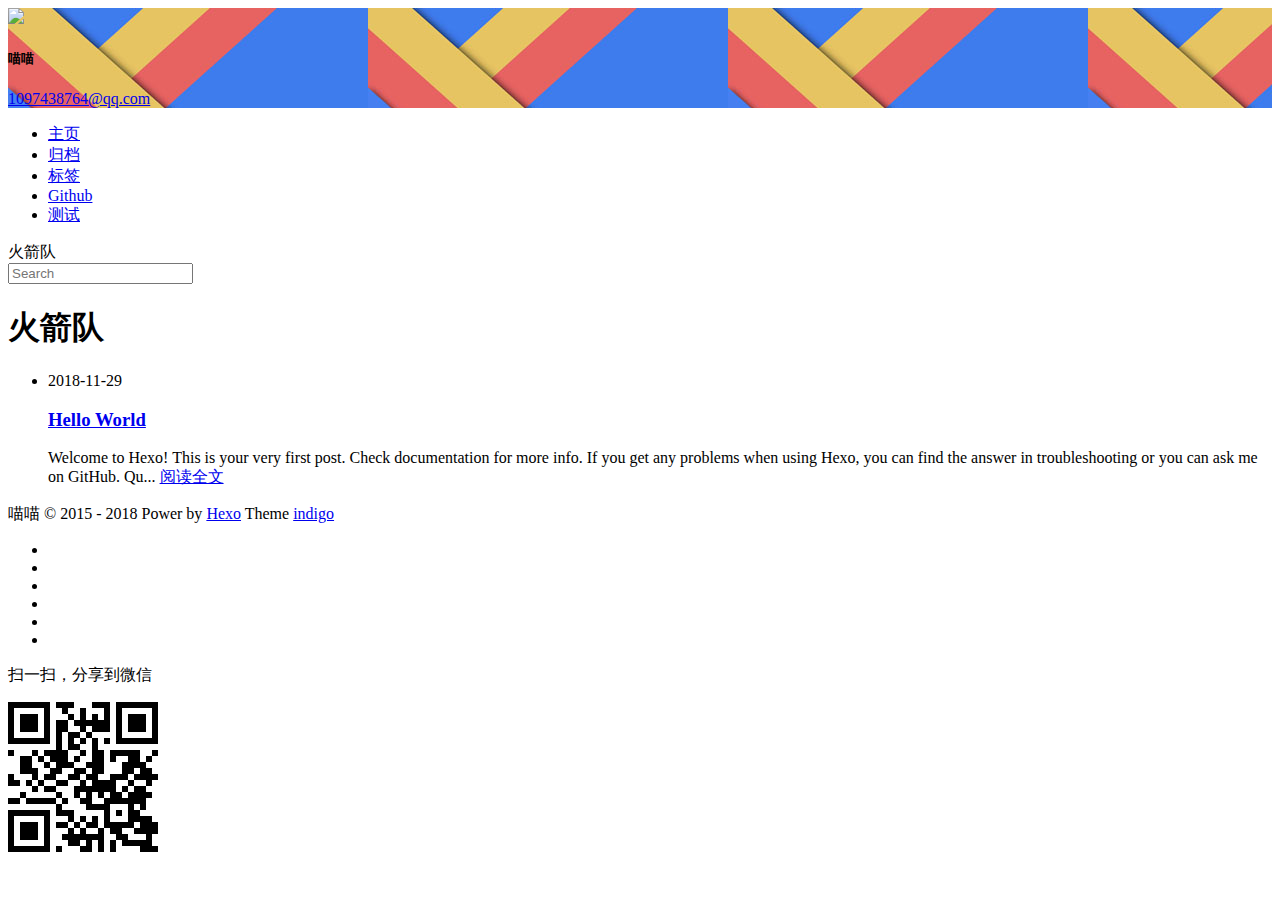
==== index.html @ 95e1f31c "Site updated: 2018-11-30 11:16:39" ====
<!DOCTYPE html>
<html>
<head><meta name="generator" content="Hexo 3.8.0">
    

    

    



    <meta charset="utf-8">
    
    
    
    
    <title>火箭队</title>
    <meta name="viewport" content="width=device-width, initial-scale=1, maximum-scale=1">
    
    <meta name="theme-color" content="#3F51B5">
    
    
    <meta name="keywords" content="">
    <meta property="og:type" content="website">
<meta property="og:title" content="火箭队">
<meta property="og:url" content="http://yoursite.com/index.html">
<meta property="og:site_name" content="火箭队">
<meta property="og:locale" content="zh-Hans">
<meta name="twitter:card" content="summary">
<meta name="twitter:title" content="火箭队">
    
        <link rel="alternate" type="application/atom+xml" title="火箭队" href="/atom.xml">
    
    <link rel="shortcut icon" href="/favicon.ico">
    <link rel="stylesheet" href="//unpkg.com/hexo-theme-material-indigo@latest/css/style.css">
    <script>window.lazyScripts=[]</script>

    <!-- custom head -->
    

</head>

<body>
    <div id="loading" class="active"></div>

    <aside id="menu">
  <div class="inner flex-row-vertical">
    <a href="javascript:;" class="header-icon waves-effect waves-circle waves-light" id="menu-off">
        <i class="icon icon-lg icon-close"></i>
    </a>
    <div class="brand-wrap" style="background-image:url(/img/brand.jpg)">
      <div class="brand">
        <a href="/" class="avatar waves-effect waves-circle waves-light">
          <img src="/img/avatar.png">
        </a>
        <hgroup class="introduce">
          <h5 class="nickname">喵喵</h5>
          <a href="mailto:1097438764@qq.com" title="1097438764@qq.com" class="mail">1097438764@qq.com</a>
        </hgroup>
      </div>
    </div>
    <div class="scroll-wrap flex-col">
      <ul class="nav">
        
            <li class="waves-block waves-effect active">
              <a href="/">
                <i class="icon icon-lg icon-home"></i>
                主页
              </a>
            </li>
        
            <li class="waves-block waves-effect">
              <a href="/archives">
                <i class="icon icon-lg icon-archives"></i>
                归档
              </a>
            </li>
        
            <li class="waves-block waves-effect">
              <a href="/tags">
                <i class="icon icon-lg icon-tags"></i>
                标签
              </a>
            </li>
        
            <li class="waves-block waves-effect">
              <a href="https://github.com/zymsjj/zymsjj.github.io.git" target="_blank">
                <i class="icon icon-lg icon-github"></i>
                Github
              </a>
            </li>
        
            <li class="waves-block waves-effect">
              <a href="https://www.baidu.com">
                <i class="icon icon-lg icon-link"></i>
                测试
              </a>
            </li>
        
      </ul>
    </div>
  </div>
</aside>

    <main id="main">
        <header class="top-header" id="header">
    <div class="flex-row">
        <a href="javascript:;" class="header-icon waves-effect waves-circle waves-light on" id="menu-toggle">
          <i class="icon icon-lg icon-navicon"></i>
        </a>
        <div class="flex-col header-title ellipsis">火箭队</div>
        
        <div class="search-wrap" id="search-wrap">
            <a href="javascript:;" class="header-icon waves-effect waves-circle waves-light" id="back">
                <i class="icon icon-lg icon-chevron-left"></i>
            </a>
            <input type="text" id="key" class="search-input" autocomplete="off" placeholder="Search">
            <a href="javascript:;" class="header-icon waves-effect waves-circle waves-light" id="search">
                <i class="icon icon-lg icon-search"></i>
            </a>
        </div>
        
        
        <a href="javascript:;" class="header-icon waves-effect waves-circle waves-light" id="menuShare">
            <i class="icon icon-lg icon-share-alt"></i>
        </a>
        
    </div>
</header>
<header class="content-header index-header">

    <div class="container fade-scale">
        <h1 class="title">火箭队</h1>
        <h5 class="subtitle">
            
                
            
        </h5>
    </div>

    


</header>

<div class="container body-wrap">

    <ul class="post-list">
    
        <li class="post-list-item fade">
            <article id="post-hello-world" class="article-card article-type-post" itemprop="blogPost">

    <div class="post-meta">
        <time class="post-time" title="2018-11-29 18:57:59" datetime="2018-11-29T10:57:59.000Z" itemprop="datePublished">2018-11-29</time>

        


    </div>

    


  
    <h3 class="post-title" itemprop="name">
      <a class="post-title-link" href="/2018/11/29/hello-world/">Hello World</a>
    </h3>
  




    <div class="post-content" id="post-content" itemprop="postContent">

    
        Welcome to Hexo! This is your very first post. Check documentation for more info. If you get any problems when using Hexo, you can find the answer in troubleshooting or you can ask me on GitHub.
Qu...
    

        <a href="/2018/11/29/hello-world/" class="post-more waves-effect waves-button">
            阅读全文
        </a>
    </div>
    
</article>

        </li>
    
    </ul>

    

</div>

        <footer class="footer">
    <div class="bottom">
        <p><span>喵喵 &copy; 2015 - 2018</span>
            <span>
                
                Power by <a href="http://hexo.io/" target="_blank">Hexo</a> Theme <a href="https://github.com/yscoder/hexo-theme-indigo" target="_blank">indigo</a>
            </span>
        </p>
    </div>
</footer>

    </main>
    <div class="mask" id="mask"></div>
<a href="javascript:;" id="gotop" class="waves-effect waves-circle waves-light"><span class="icon icon-lg icon-chevron-up"></span></a>



<div class="global-share" id="globalShare">
    <ul class="reset share-icons">
      <li>
        <a class="weibo share-sns" target="_blank" href="http://service.weibo.com/share/share.php?url=http://yoursite.com/&title=火箭队&pic=http://yoursite.com/img/avatar.png" data-title="微博">
          <i class="icon icon-weibo"></i>
        </a>
      </li>
      <li>
        <a class="weixin share-sns wxFab" href="javascript:;" data-title="微信">
          <i class="icon icon-weixin"></i>
        </a>
      </li>
      <li>
        <a class="qq share-sns" target="_blank" href="http://connect.qq.com/widget/shareqq/index.html?url=http://yoursite.com/&title=火箭队&source=" data-title=" QQ">
          <i class="icon icon-qq"></i>
        </a>
      </li>
      <li>
        <a class="facebook share-sns" target="_blank" href="https://www.facebook.com/sharer/sharer.php?u=http://yoursite.com/" data-title=" Facebook">
          <i class="icon icon-facebook"></i>
        </a>
      </li>
      <li>
        <a class="twitter share-sns" target="_blank" href="https://twitter.com/intent/tweet?text=火箭队&url=http://yoursite.com/&via=http://yoursite.com" data-title=" Twitter">
          <i class="icon icon-twitter"></i>
        </a>
      </li>
      <li>
        <a class="google share-sns" target="_blank" href="https://plus.google.com/share?url=http://yoursite.com/" data-title=" Google+">
          <i class="icon icon-google-plus"></i>
        </a>
      </li>
    </ul>
 </div>


<div class="page-modal wx-share" id="wxShare">
    <a class="close" href="javascript:;"><i class="icon icon-close"></i></a>
    <p>扫一扫，分享到微信</p>
    <img src="[data-uri]" alt="微信分享二维码">
</div>




    <script src="//cdn.bootcss.com/node-waves/0.7.4/waves.min.js"></script>
<script>
var BLOG = { ROOT: '/', SHARE: true, REWARD: false };


</script>

<script src="//unpkg.com/hexo-theme-material-indigo@latest/js/main.min.js"></script>


<div class="search-panel" id="search-panel">
    <ul class="search-result" id="search-result"></ul>
</div>
<template id="search-tpl">
<li class="item">
    <a href="{path}" class="waves-block waves-effect">
        <div class="title ellipsis" title="{title}">{title}</div>
        <div class="flex-row flex-middle">
            <div class="tags ellipsis">
                {tags}
            </div>
            <time class="flex-col time">{date}</time>
        </div>
    </a>
</li>
</template>

<script src="//unpkg.com/hexo-theme-material-indigo@latest/js/search.min.js" async></script>






<script async src="//dn-lbstatics.qbox.me/busuanzi/2.3/busuanzi.pure.mini.js"></script>



<script>
(function() {
    var OriginTitile = document.title, titleTime;
    document.addEventListener('visibilitychange', function() {
        if (document.hidden) {
            document.title = '死鬼去哪里了！';
            clearTimeout(titleTime);
        } else {
            document.title = '(つェ⊂)咦!又好了!';
            titleTime = setTimeout(function() {
                document.title = OriginTitile;
            },2000);
        }
    });
})();
</script>



</body>
</html>
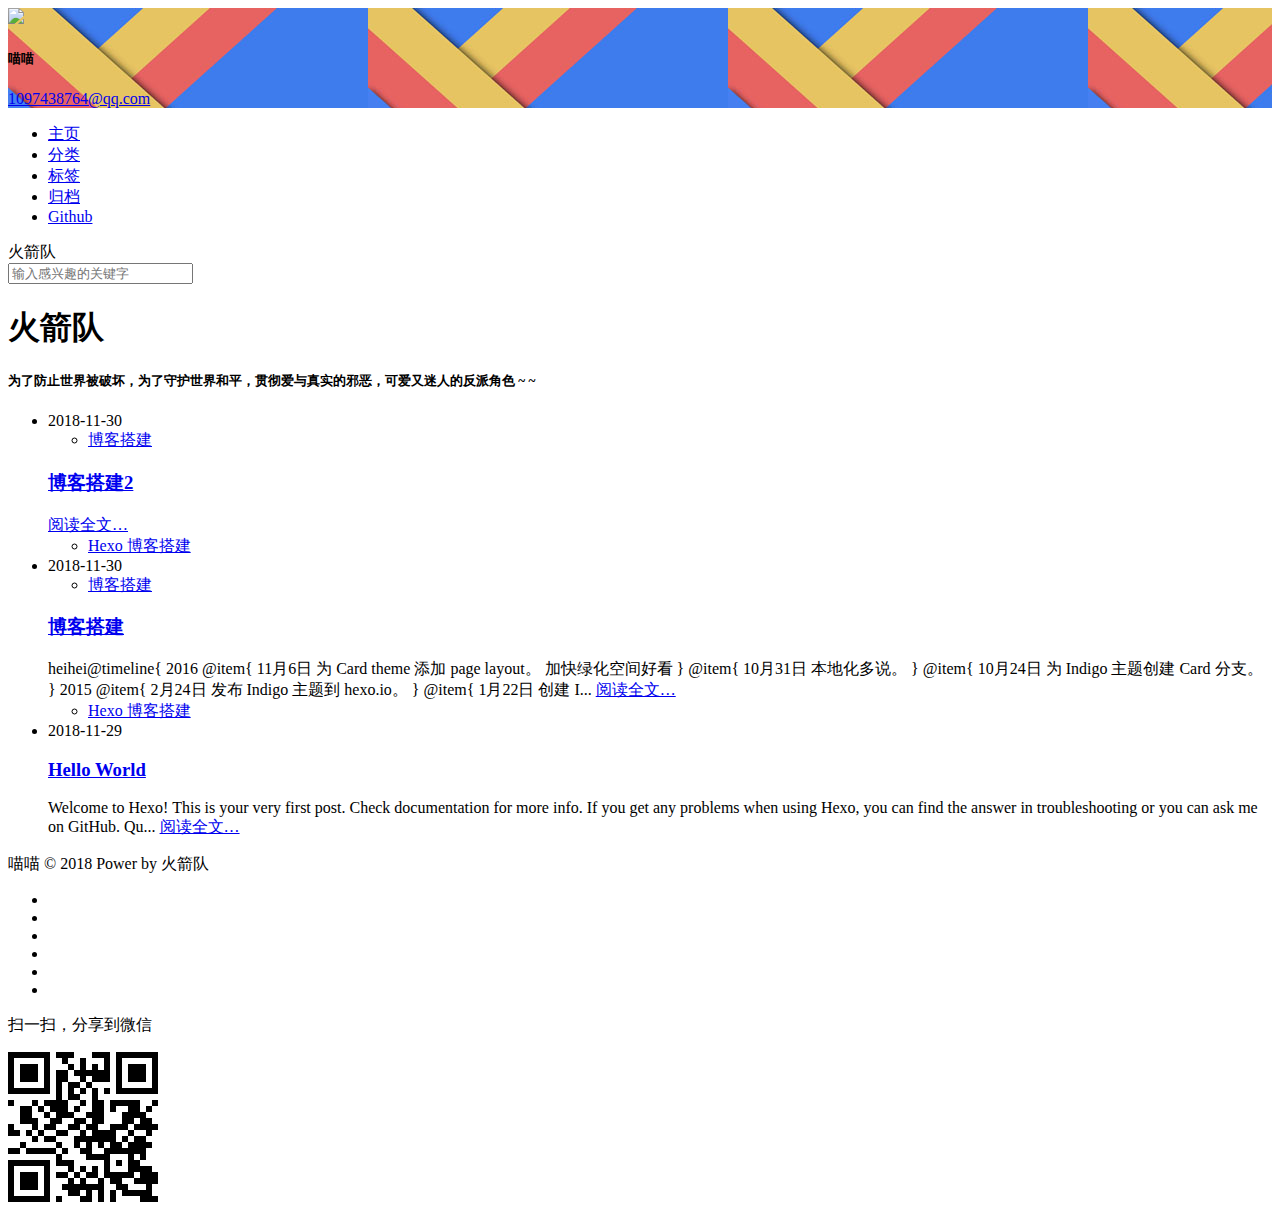
==== commit 34a3d587: "Site updated: 2018-11-30 19:02:49" ====
--- a/index.html
+++ b/index.html
@@ -14,7 +14,7 @@
     
     
     
-    <title>火箭队</title>
+    <title>火箭队 | 为了防止世界被破坏，为了守护世界和平，贯彻爱与真实的邪恶，可爱又迷人的反派角色 ~ ~</title>
     <meta name="viewport" content="width=device-width, initial-scale=1, maximum-scale=1">
     
     <meta name="theme-color" content="#3F51B5">
@@ -31,7 +31,7 @@
     
         <link rel="alternate" type="application/atom+xml" title="火箭队" href="/atom.xml">
     
-    <link rel="shortcut icon" href="/favicon.ico">
+    <link rel="shortcut icon" href="/img/favicon.ico">
     <link rel="stylesheet" href="//unpkg.com/hexo-theme-material-indigo@latest/css/style.css">
     <script>window.lazyScripts=[]</script>
 
@@ -70,9 +70,9 @@
             </li>
         
             <li class="waves-block waves-effect">
-              <a href="/archives">
-                <i class="icon icon-lg icon-archives"></i>
-                归档
+              <a href="/categories">
+                <i class="icon icon-lg icon-book"></i>
+                分类
               </a>
             </li>
         
@@ -84,19 +84,19 @@
             </li>
         
             <li class="waves-block waves-effect">
+              <a href="/archives">
+                <i class="icon icon-lg icon-archives"></i>
+                归档
+              </a>
+            </li>
+        
+            <li class="waves-block waves-effect">
               <a href="https://github.com/zymsjj/zymsjj.github.io.git" target="_blank">
                 <i class="icon icon-lg icon-github"></i>
                 Github
               </a>
             </li>
         
-            <li class="waves-block waves-effect">
-              <a href="https://www.baidu.com">
-                <i class="icon icon-lg icon-link"></i>
-                测试
-              </a>
-            </li>
-        
       </ul>
     </div>
   </div>
@@ -114,7 +114,7 @@
             <a href="javascript:;" class="header-icon waves-effect waves-circle waves-light" id="back">
                 <i class="icon icon-lg icon-chevron-left"></i>
             </a>
-            <input type="text" id="key" class="search-input" autocomplete="off" placeholder="Search">
+            <input type="text" id="key" class="search-input" autocomplete="off" placeholder="输入感兴趣的关键字">
             <a href="javascript:;" class="header-icon waves-effect waves-circle waves-light" id="search">
                 <i class="icon icon-lg icon-search"></i>
             </a>
@@ -133,7 +133,7 @@
         <h1 class="title">火箭队</h1>
         <h5 class="subtitle">
             
-                
+                为了防止世界被破坏，为了守护世界和平，贯彻爱与真实的邪恶，可爱又迷人的反派角色 ~ ~
             
         </h5>
     </div>
@@ -146,6 +146,119 @@
 <div class="container body-wrap">
 
     <ul class="post-list">
+    
+        <li class="post-list-item fade">
+            <article id="post-博客搭建2" class="article-card article-type-post" itemprop="blogPost">
+
+    <div class="post-meta">
+        <time class="post-time" title="2018-11-30 16:35:52" datetime="2018-11-30T08:35:52.000Z" itemprop="datePublished">2018-11-30</time>
+
+        
+	<ul class="article-category-list"><li class="article-category-list-item"><a class="article-category-list-link" href="/categories/博客搭建/">博客搭建</a></li></ul>
+
+
+
+    </div>
+
+    
+
+
+  
+    <h3 class="post-title" itemprop="name">
+      <a class="post-title-link" href="/2018/11/30/博客搭建2/">博客搭建2</a>
+    </h3>
+  
+
+
+
+
+    <div class="post-content" id="post-content" itemprop="postContent">
+
+    
+        
+    
+
+        <a href="/2018/11/30/博客搭建2/" class="post-more waves-effect waves-button">
+            阅读全文…
+        </a>
+    </div>
+    
+    <div class="post-footer">
+        
+	<ul class="article-tag-list"><li class="article-tag-list-item"><a class="article-tag-list-link" href="/tags/Hexo-博客搭建/">Hexo 博客搭建</a></li></ul>
+
+    </div>
+    
+</article>
+
+        </li>
+    
+        <li class="post-list-item fade">
+            <article id="post-博客搭建" class="article-card article-type-post" itemprop="blogPost">
+
+    <div class="post-meta">
+        <time class="post-time" title="2018-11-30 15:47:47" datetime="2018-11-30T07:47:47.000Z" itemprop="datePublished">2018-11-30</time>
+
+        
+	<ul class="article-category-list"><li class="article-category-list-item"><a class="article-category-list-link" href="/categories/博客搭建/">博客搭建</a></li></ul>
+
+
+
+    </div>
+
+    
+
+
+  
+    <h3 class="post-title" itemprop="name">
+      <a class="post-title-link" href="/2018/11/30/博客搭建/">博客搭建</a>
+    </h3>
+  
+
+
+
+
+    <div class="post-content" id="post-content" itemprop="postContent">
+
+    
+        heihei@timeline{
+2016
+@item{
+11月6日
+为 Card theme 添加 page layout。 加快绿化空间好看
+}
+@item{
+10月31日
+本地化多说。
+}
+@item{
+10月24日
+为 Indigo 主题创建 Card 分支。
+}
+2015
+@item{
+2月24日
+发布 Indigo 主题到 hexo.io。
+}
+@item{
+1月22日
+创建 I...
+    
+
+        <a href="/2018/11/30/博客搭建/" class="post-more waves-effect waves-button">
+            阅读全文…
+        </a>
+    </div>
+    
+    <div class="post-footer">
+        
+	<ul class="article-tag-list"><li class="article-tag-list-item"><a class="article-tag-list-link" href="/tags/Hexo-博客搭建/">Hexo 博客搭建</a></li></ul>
+
+    </div>
+    
+</article>
+
+        </li>
     
         <li class="post-list-item fade">
             <article id="post-hello-world" class="article-card article-type-post" itemprop="blogPost">
@@ -178,7 +291,7 @@
     
 
         <a href="/2018/11/29/hello-world/" class="post-more waves-effect waves-button">
-            阅读全文
+            阅读全文…
         </a>
     </div>
     
@@ -194,10 +307,10 @@
 
         <footer class="footer">
     <div class="bottom">
-        <p><span>喵喵 &copy; 2015 - 2018</span>
+        <p><span>喵喵 &copy; 2018</span>
             <span>
                 
-                Power by <a href="http://hexo.io/" target="_blank">Hexo</a> Theme <a href="https://github.com/yscoder/hexo-theme-indigo" target="_blank">indigo</a>
+                Power by 火箭队
             </span>
         </p>
     </div>
@@ -297,7 +410,7 @@
     var OriginTitile = document.title, titleTime;
     document.addEventListener('visibilitychange', function() {
         if (document.hidden) {
-            document.title = '死鬼去哪里了！';
+            document.title = '我还会回来的！';
             clearTimeout(titleTime);
         } else {
             document.title = '(つェ⊂)咦!又好了!';
